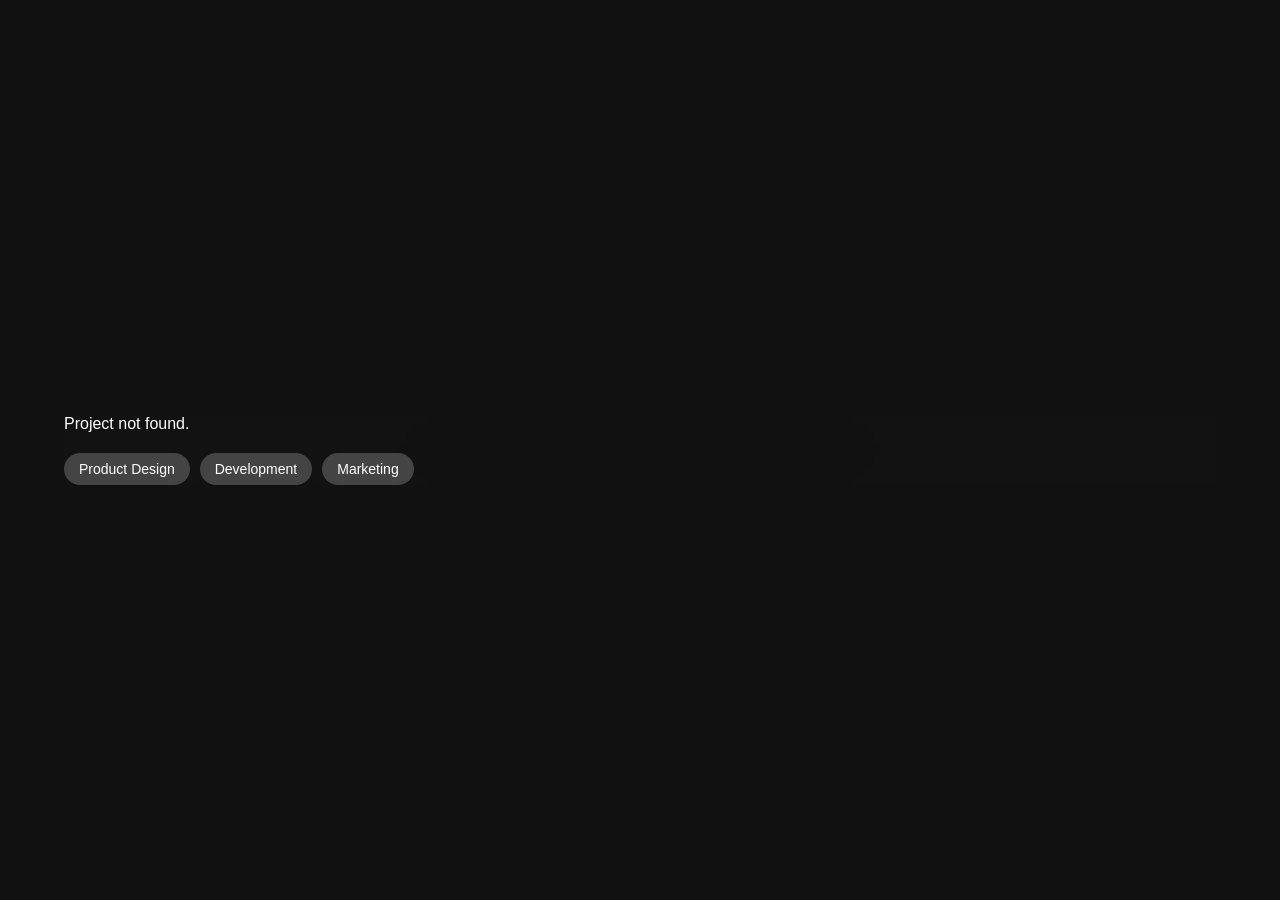
==== projectDetail.html @ 3cad7fc4 "new page system" ====
<!DOCTYPE html>
<html lang="en">
<head>
    <meta charset="UTF-8">
    <meta name="viewport" content="width=device-width, initial-scale=1.0">
    <title>Project Details</title>
    <link rel="stylesheet" href="styles.css">
    <style>
        body {
            font-family: Arial, sans-serif;
            background-color: #111;
            color: white;
            margin: 0;
            padding: 0;
            display: flex;
            flex-direction: column;
            align-items: center;
            justify-content: center;
            height: 100vh;
        }
        header, footer {
            text-align: center;
            padding: 20px;
        }
        .container {
            width: 90%;
            background-color: #22222221;
            backdrop-filter: blur(20rem);
            /* max-width: 1200px; */
        }
        .grid {
            display: grid;
            grid-template-columns: 2fr 1fr;
            gap: 20px;
            align-items: start;
        }
        .image-section {
            background: #222;
            display: flex;
            flex-direction: column;
            position: relative;
            padding: 20px;
            border-radius: 10px;
    
        }
        .image-section img {
            width: 100%;
            height: 100%;
            border-radius: 10px;
        }
        .info-section {
            display: flex;
            flex-direction: column;
            gap: 10px;
        }
        .info-card {
            background: #333;
            padding: 15px;
            border-radius: 10px;
        }
        .info-card h4 {
            margin: 0;
            font-size: 14px;
            color: #aaa;
        }
        .info-card p, .info-card a {
            margin: 5px 0 0;
            font-size: 16px;
            color: white;
            text-decoration: none;
        }
        .chips {
            margin-top: 20px;
            display: flex;
            gap: 10px;
        }
        .chip {
            background: #444;
            padding: 8px 15px;
            border-radius: 20px;
            font-size: 14px;
        }
    </style>
</head>
<body>
    <!-- <header>
        <h1>Project Details</h1>
    </header> -->
    <div class="container">
        <div class="grid" id="project-details">
            <!-- Project details will be injected here by JavaScript -->
        </div>
        <div class="chips">
            <span class="chip">Product Design</span>
            <span class="chip">Development</span>
            <span class="chip">Marketing</span>
        </div>
    </div>
    <script src="./js/mapdata.js"></script>
    <script>
        document.addEventListener("DOMContentLoaded", function() {
            // Get the project ID from the URL (e.g., ?project=project1)
            const urlParams = new URLSearchParams(window.location.search);
            const projectId = urlParams.get('project');  // Get project ID from query parameter

            // Check if the project ID exists
            if (projectId && allProjects[projectId]) {
                const project = allProjects[projectId];
                const projectDetails = document.getElementById('project-details');

                // Dynamically inject the project data
                projectDetails.innerHTML = `
                    <div class="image-section">
                        <h3>A MODERN UI</h3>
                        <h1>${project.title}</h1>
                        <p>${project.description}</p>
                        <img src="${project.image}" alt="${project.title}">
                    </div>
                    <div class="info-section">
                        <div class="info-card">
                            <h4>Company</h4>
                            <p>${project.company}</p>
                        </div>
                        <div class="info-card">
                            <h4>Live View</h4>
                            <a href="${project.liveUrl}" target="_blank">Visit Website &#x2192;</a>
                        </div>
                        <div class="info-card">
                            <h4>UI</h4>
                            <p>${project.ui}</p>
                        </div>
                        <div class="info-card">
                            <h4>UX</h4>
                            <p>${project.ux}</p>
                        </div>
                        <div class="info-card">
                            <h4>Technologies</h4>
                            <p>${project.technologies}</p>
                        </div>
                    </div>
                `;
            } else {
                document.getElementById('project-details').innerHTML = '<p>Project not found.</p>';
            }
        });
    </script>
</body>
</html>
---- styles.css ----
/* Reset some default styles */
* {
    margin: 0;
    padding: 0;
    box-sizing: border-box;
}

body {
    font-family: Arial, sans-serif;
    background-color: #111;
    color: white;
    padding: 20px;
}

header {
    text-align: center;
    margin-bottom: 40px;
}

#projects-list {
    display: grid;
    grid-template-columns: repeat(auto-fill, minmax(300px, 1fr));
    gap: 20px;
    padding: 20px;
}

.project-card {
    background-color: #222;
    border: 1px solid #333;
    border-radius: 8px;
    overflow: hidden;
    box-shadow: 0 4px 6px rgba(0, 0, 0, 0.2);
    transition: transform 0.3s ease-in-out;
}

.project-card:hover {
    transform: translateY(-5px);
}

.project-card img {
    width: 100%;
    height: 200px;
    object-fit: cover;
    border-bottom: 2px solid #444;
}

.project-card .content {
    padding: 15px;
}

.project-card h3 {
    font-size: 1.5rem;
    margin-bottom: 10px;
    color: #ddd;
}

.project-card p {
    font-size: 1rem;
    margin-bottom: 15px;
    color: #bbb;
}

.project-card a {
    text-decoration: none;
    color: #fff;
    background-color: #007BFF;
    padding: 10px 15px;
    border-radius: 5px;
    display: inline-block;
    margin-top: 10px;
    transition: background 0.3s;
}

.project-card a:hover {
    background-color: #0056b3;
}

footer {
    text-align: center;
    margin-top: 40px;
    font-size: 0.875rem;
    color: #aaa;
}
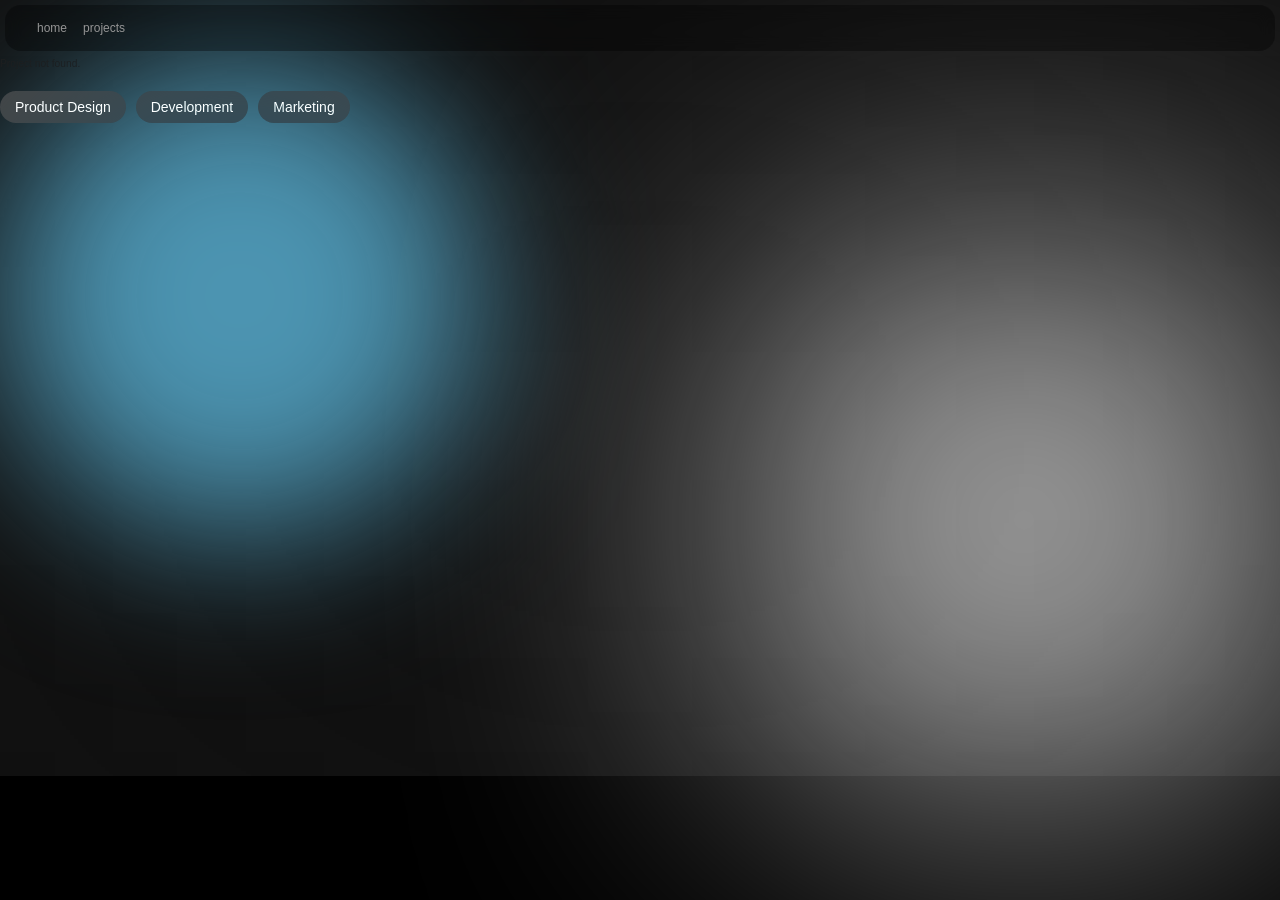
==== commit cd022550: "navbar and small responsive fixes" ====
--- a/projectDetail.html
+++ b/projectDetail.html
@@ -4,7 +4,8 @@
     <meta charset="UTF-8">
     <meta name="viewport" content="width=device-width, initial-scale=1.0">
     <title>Project Details</title>
-    <link rel="stylesheet" href="styles.css">
+    <link rel="stylesheet" href="./css/style.css">
+    <link rel='stylesheet' href="./css/navigation.css">
     <style>
         body {
             font-family: Arial, sans-serif;
@@ -14,38 +15,34 @@
             padding: 0;
             display: flex;
             flex-direction: column;
-            align-items: center;
-            justify-content: center;
-            height: 100vh;
-        }
-        header, footer {
-            text-align: center;
-            padding: 20px;
         }
         .container {
-            width: 90%;
-            background-color: #22222221;
+            width: 100%;
             backdrop-filter: blur(20rem);
             /* max-width: 1200px; */
+            height: 80vh;
         }
         .grid {
-            display: grid;
-            grid-template-columns: 2fr 1fr;
-            gap: 20px;
+            display: flex;
+            flex-direction: wrap;
+            flex-wrap: wrap;
             align-items: start;
+            gap: 1rem;
         }
+
         .image-section {
             background: #222;
             display: flex;
             flex-direction: column;
             position: relative;
-            padding: 20px;
+            padding: 1.5rem;
             border-radius: 10px;
     
         }
         .image-section img {
-            width: 100%;
-            height: 100%;
+            object-fit: fill;
+            width: 70vw;
+            height: 65vh;
             border-radius: 10px;
         }
         .info-section {
@@ -83,6 +80,10 @@
     </style>
 </head>
 <body>
+    <div class="nav">
+        <a href="./index.html">home</a>
+        <a href="./projects.html">projects</a>
+    </div>
     <!-- <header>
         <h1>Project Details</h1>
     </header> -->
@@ -96,6 +97,7 @@
             <span class="chip">Marketing</span>
         </div>
     </div>
+
     <script src="./js/mapdata.js"></script>
     <script>
         document.addEventListener("DOMContentLoaded", function() {
--- a/css/style.css
+++ b/css/style.css
@@ -0,0 +1,238 @@
+:root{
+    --primary-color : #1d1d1d;
+    --secondary-color : #8F72E3;
+    --input-box : #E5E5E5;
+    --transparent : rgba(0, 0, 0, 0.322);
+    --font : white;
+    --shadow : rgb(0, 0, 0);
+    --title : 4vw;
+    --text : 1.5vw;
+    --gap: .5rem
+}
+
+[data-theme='light'] {
+    --primary-color: #F6F6F6;
+    --secondary-color: #8F72E3;
+    --transparent : rgba(255, 255, 255, 0.101);
+    --input-box : #E5E5E5;
+    --font: #1E1E1E;
+    --shadow: rgba(14, 14, 14, 0.4);
+    --title : 4vw;
+    --text : 1.5vw;
+    --gap: .5rem
+}
+
+html, body{
+    position: relative;
+    display: flex;
+    flex-direction: column;
+    background-color: var(--primary-color);
+    font-family: 'Montserrat';
+    gap: min(0rem,1rem);
+}
+
+/* Add styles for the mouse contour effect */
+.cursor-contour {
+    position: fixed;
+    width: 10rem;  /* Size of the contour circle */
+    height: 10rem;
+    border-radius: 50%;
+    background-color: rgb(220, 205, 241);  /* Dark contour */
+    pointer-events: none;  /* Prevent it from interfering with other elements */
+    transition: transform 0.5s ease-out;
+    z-index: 9999;
+    mix-blend-mode: soft-light;
+    filter: blur(2rem);
+}
+
+.container::before {
+    content: '';
+    position: fixed;
+    width: 30rem;  /* Size of the contour circle */
+    height: 30rem;
+    border-radius: 50%;
+    background-color: rgb(76, 148, 177);  /* Dark contour */
+    pointer-events: none;  /* Prevent it from interfering with other elements */
+    z-index: 100;
+    mix-blend-mode: soft-light;
+    filter: blur(5rem);
+    top: 0rem;
+    left: 0rem;
+}
+.container::after {
+    content: '';
+    position: fixed;
+    width: 30rem;  /* Size of the contour circle */
+    height: 30rem;
+    border-radius: 50%;
+    background-color: rgb(255, 255, 255);  /* Dark contour */
+    pointer-events: none;  /* Prevent it from interfering with other elements */
+    z-index: 1;
+    mix-blend-mode: soft-light;
+    filter: blur(10rem);
+    right: 1rem;
+    bottom: 1rem;
+}
+
+
+/* Background Image */
+
+::-webkit-scrollbar{
+    width: 1px;
+    height: 0px;
+    padding: 1em;
+}
+
+::-webkit-scrollbar-thumb {
+    background-color: var(--sidebar);
+}
+
+h1, h2, h3, h4, h5, h6, p {
+    margin: 0;
+    padding: 0;
+    font-weight: 400;
+}
+
+/* The Big Header */
+h1 {
+    color: var(--font);
+    /* margin: 0 5%; */
+    font-size: 48px;
+    line-height: 1;
+    font-weight: 700;
+}
+/* Breadcrumb */
+h2 {
+    color: rgb(90, 90, 90);
+    font-size: 10px;
+    line-height: 1;
+}
+/* WordMark Only */
+h3 {
+    background: linear-gradient(to right, #8F72E3 0%, #8F72E3 40%, black 40%, black 100%);
+    background-clip: text;
+    color: transparent;
+    font-size: 1.5vw;
+    font-weight: 700;
+    /* width: 5vw; */
+    /* text-align: center; */
+}
+/* Tabs and Simple Define (h4 h5) */
+h4, h5 {
+    color: var(--font);
+    width: fit-content;
+}
+h4 {
+    font-size: 16px;
+    line-height: 1;
+    font-weight: 500;
+}
+/* Navbar Items */
+h5 {
+    font-size: clamp(0.5rem, calc(1vw + .1rem), .625rem);
+    font-weight: 400;
+    padding: .4rem .5rem;
+    transition: 0.5s ease-in-out;
+    border-radius: .5rem;
+    background: linear-gradient(to right, var(--font) 0%, rgba(255, 255, 255, 0.253) 50%);
+    background-clip: text;
+    color: transparent;
+}
+h5:hover {
+    font-size: clamp(0.5rem, calc(1vw + .1rem), .65rem);
+    border: solid .05rem var(--font);
+    font-weight: 600;
+    padding: .5rem .6rem;
+    border-radius: .5rem;
+    background: linear-gradient(to right, var(--font) 0%, var(--font) 100%);
+    background-clip: text;
+    color: transparent;
+    transition: 0.5s ease-in-out;
+}
+h6{
+    padding: clamp(0.5rem, 1.3rem, 1rem);
+    border-radius: .5rem;
+    /* font-size: clamp(0.5rem,0.75rem, 0.75rem); */
+    font-size: 10px;
+    font-weight: 400;
+    background-color: var(--shadow);
+    color: var(--font);
+    line-height: 1;
+}
+h6:hover{
+    transition: 0.5s;
+    font-size: 12px;
+    padding: clamp(0.6rem,1.4rem, .9rem);
+    background-color: var(--font);
+    color: var(--sidebar);
+}
+
+p {
+    color: var(--font);
+    font-size: .8vw;
+    line-height: 1.5;
+    font-weight: 400;
+}
+#tag{
+    width: fit-content;
+    padding: .7rem;
+    border-radius: .5rem;
+    font-size: 12px;
+    font-weight: 500;
+    line-height: 1;
+    background-color: white;
+    color: black;
+}
+
+button{
+    margin-top: 1rem;
+    padding: .8rem;
+    padding-left: 1.5rem;
+    padding-right: 1.5rem;
+    width: auto;
+    font-size: 1vw;
+}
+
+@media (max-width: 1050px) {
+
+    h1 {
+        font-size: 32px;
+
+    }
+    h2 {
+        font-size: 10px;
+    }
+    /* WordMark Only */
+    h3 {
+        background: linear-gradient(to right, #8F72E3 0%, #8F72E3 40%, black 40%, black 100%);
+        background-clip: text;
+        color: transparent;
+        font-size: 20px;
+        font-weight: 700;
+        /* width: 5vw; */
+        /* text-align: center; */
+    }
+    /* Tabs and Simple Define (h4 h5) */
+    h4 {
+        /* font-size: var(--text); */
+        font-size: 16px;
+        line-height: 1;
+        font-weight: 500;
+    }
+    /* h6{
+        padding: 1.3rem;
+        border-radius: .5rem;
+        font-size: 12px;
+        font-weight: 400;
+        font-weight: 400;
+        background-color: var(--shadow);
+        color: var(--font);
+        line-height: 1;
+    } */
+    p {
+        font-size: 16px;
+    }
+    button{
+        font-size: 12px;
+    }
+  }
--- a/css/navigation.css
+++ b/css/navigation.css
@@ -0,0 +1,79 @@
+:root{
+    --primary-color : #000000;
+    --sidebar : darkgrey;
+    --rectangle : #8F72E3;
+    --inverse : white;
+    --font : #1E1E1E;
+    --secondary-color : #8F72E3;
+    --container : black;
+}
+[data-theme='dark'] {
+    --primary-color: #F6F6F6;
+    --sidebar: darkgrey;
+    --rectangle: #101010;
+    --inverse : black;
+    --font: black;
+    --secondary-color: #8F72E3;
+    --container : white;
+    --shadow: black;
+}
+.theme-button{
+
+    border-radius: 1rem;
+    align-self: center;
+    margin: .5rem 0.5rem;
+    padding: .5rem 0.5rem;
+    border: none;
+    cursor: pointer;
+    color: var(--font);
+    transition: .2s ease-in-out;
+}
+.theme-button:hover{
+    border-radius: 1rem;
+    padding: .5rem 0.5rem;
+    background-color: var(--rectangle);
+    border: none;
+    cursor: pointer;
+    color: var(--primary-color);
+    transition: .4s ease-in-out;
+}
+.nav{
+    /* width: 15rem; */
+    margin: 5px;
+    /* height: fit-content; */
+    position: relative;
+    gap: 1rem;
+    padding: 1rem 2rem;
+    cursor: pointer;
+    backdrop-filter: blur(.5rem);
+    background-color: var(--transparent);
+    border-radius: 1rem;
+    z-index: 9999;
+    display: flex;
+    flex-direction: row;
+}
+a{  color: rgb(148, 148, 148);
+    font-size: 12px;    
+    text-decoration: none;
+    font-weight: 300;
+}
+
+a:hover{
+    color: white;
+    font-weight: 500;
+    transition: 1s;
+}
+
+@media (max-width: 1050px) {
+    .right{
+        width: 60vw;
+        justify-content: end;
+    }
+    .media{
+        display: none;
+    }
+    .items{
+        z-index: 100;
+        gap: 1px;
+    }
+}
